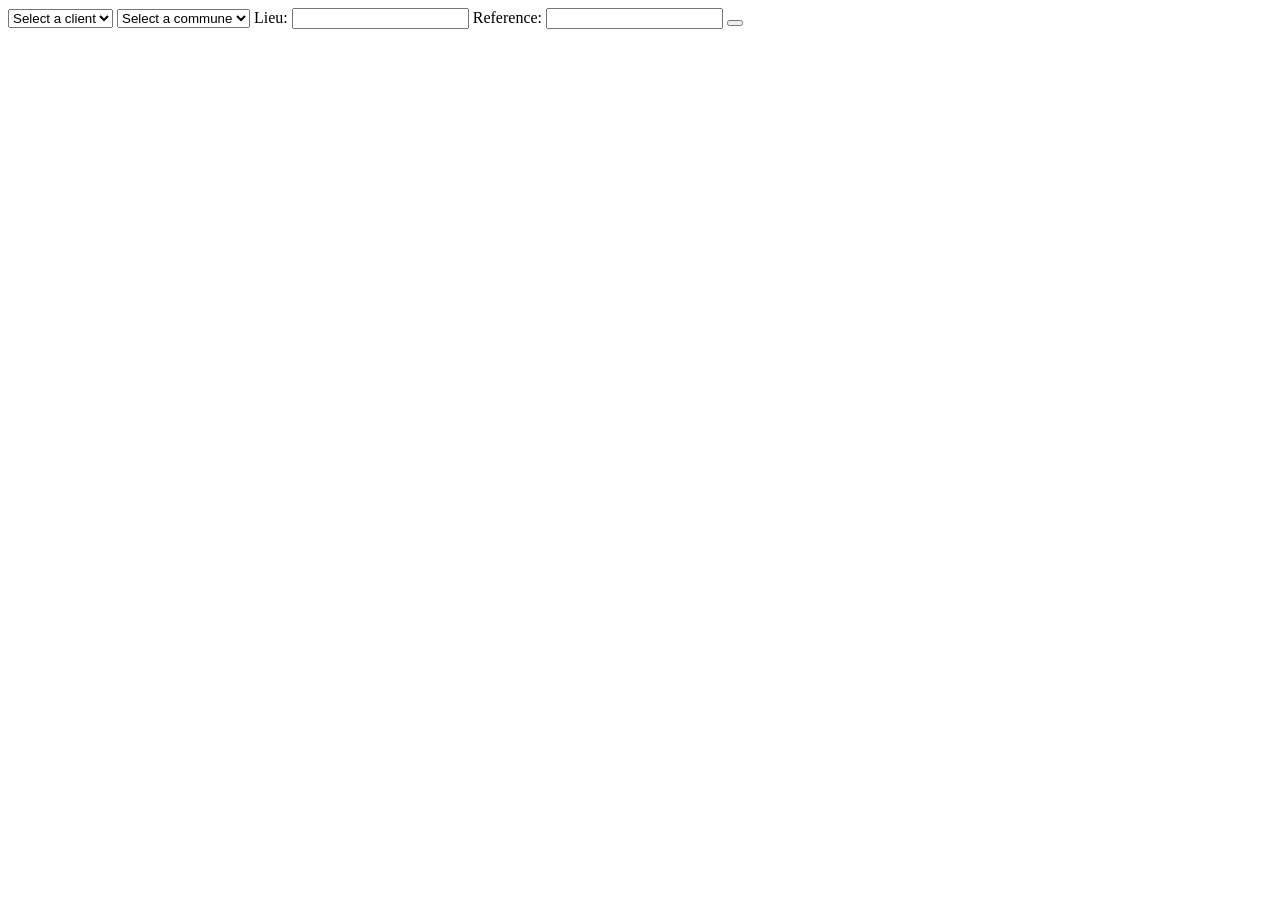
==== src/main/resources/templates/demande/form.html @ f4cbeda7 "create demande" ====
<!DOCTYPE html>
<html lang="en">

<head>
    <meta charset="UTF-8">
    <meta name="viewport" content="width=device-width, initial-scale=1.0">
    <title>Demande - Form</title>
</head>

<body>
    <form th:action="${demande.id != 0} ? @{/demande/edit} : @{/demande/save}" th:object="${demande}" method="post">
        <input type="hidden" th:field="*{id}" />
        <select id="client" th:field="*{client}">
            <option value="">Select a client</option>
            <option th:each="client : ${clients}" th:value="${client.id}" th:text="${client.nom}">
            </option>
        </select>

        <select id="commune" th:field="*{commune}">
            <option value="">Select a commune</option>
            <option th:each="commune : ${communes}" th:value="${commune.id}" th:text="${commune.nom}">
            </option>
        </select>

        <label for="lieu">Lieu:</label>
        <input type="text" id="lieu" th:field="*{lieu}" />

        <label for="reference">Reference:</label>
        <input type="text" id="reference" th:field="*{reference}">

        <button type="submit" th:text="${demande.id != 0} ? 'Edit' : 'Save'">
        </button>
    </form>
</body>

</html>
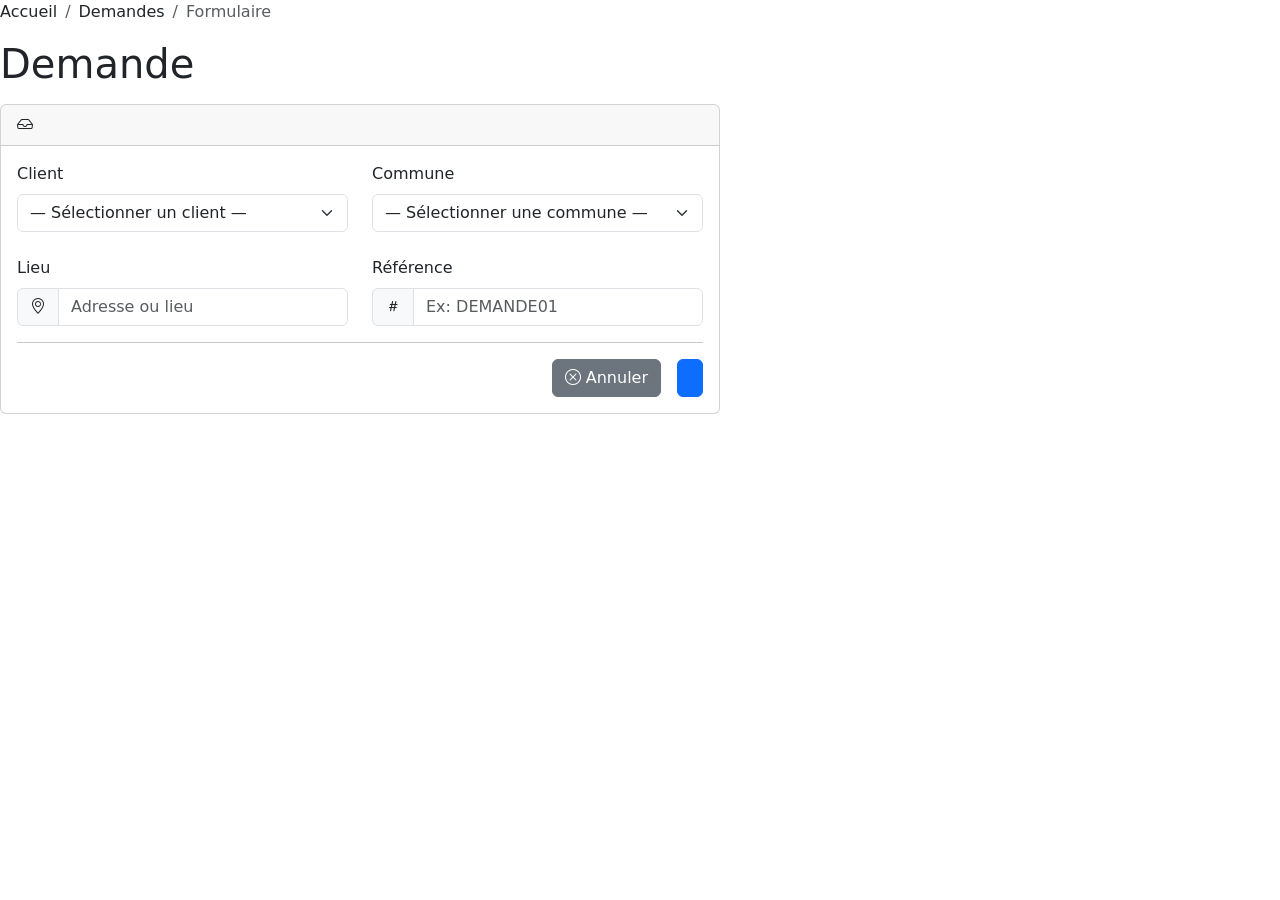
==== commit 219674ef: "DESIGN, html, css, boostrap" ====
--- a/src/main/resources/templates/demande/form.html
+++ b/src/main/resources/templates/demande/form.html
@@ -1,36 +1,123 @@
 <!DOCTYPE html>
-<html lang="en">
+<html xmlns:th="http://www.thymeleaf.org" lang="fr">
 
 <head>
     <meta charset="UTF-8">
     <meta name="viewport" content="width=device-width, initial-scale=1.0">
-    <title>Demande - Form</title>
+    <title th:text="${demande.id != 0} ? 'Éditer la demande — GestioPro' : 'Nouvelle demande — GestioPro'">Demande —
+        GestioPro</title>
+    <link href="https://cdn.jsdelivr.net/npm/bootstrap@5.3.0/dist/css/bootstrap.min.css" rel="stylesheet">
+    <link href="https://cdn.jsdelivr.net/npm/bootstrap-icons@1.10.0/font/bootstrap-icons.css" rel="stylesheet">
+    <link rel="stylesheet" th:href="@{/static/css/app.css}">
 </head>
 
 <body>
-    <form th:action="${demande.id != 0} ? @{/demande/edit} : @{/demande/save}" th:object="${demande}" method="post">
-        <input type="hidden" th:field="*{id}" />
-        <select id="client" th:field="*{client}">
-            <option value="">Select a client</option>
-            <option th:each="client : ${clients}" th:value="${client.id}" th:text="${client.nom}">
-            </option>
-        </select>
 
-        <select id="commune" th:field="*{commune}">
-            <option value="">Select a commune</option>
-            <option th:each="commune : ${communes}" th:value="${commune.id}" th:text="${commune.nom}">
-            </option>
-        </select>
+    <nav th:replace="~{fragments/layout :: navbar('demande')}"></nav>
 
-        <label for="lieu">Lieu:</label>
-        <input type="text" id="lieu" th:field="*{lieu}" />
+    <main class="page-wrapper">
+        <div class="page-container" style="max-width: 720px;">
 
-        <label for="reference">Reference:</label>
-        <input type="text" id="reference" th:field="*{reference}">
+            <div class="page-header fade-up">
+                <div class="page-header-left">
+                    <nav aria-label="breadcrumb">
+                        <ol class="breadcrumb">
+                            <li class="breadcrumb-item"><a th:href="@{/}">Accueil</a></li>
+                            <li class="breadcrumb-item"><a th:href="@{/demande/list}">Demandes</a></li>
+                            <li class="breadcrumb-item active" th:text="${demande.id != 0} ? 'Éditer' : 'Nouvelle'">
+                                Formulaire</li>
+                        </ol>
+                    </nav>
+                    <h1 class="page-title" th:text="${demande.id != 0} ? 'Éditer la demande' : 'Nouvelle demande'">
+                        Demande
+                    </h1>
+                    <p class="page-subtitle"
+                        th:text="${demande.id != 0} ? 'Modifiez les informations de la demande' : 'Renseignez les informations de la nouvelle demande'">
+                    </p>
+                </div>
+            </div>
 
-        <button type="submit" th:text="${demande.id != 0} ? 'Edit' : 'Save'">
-        </button>
-    </form>
+            <div class="card fade-up fade-up-1">
+                <div class="card-header">
+                    <span class="card-header-title">
+                        <i class="bi bi-inbox"></i>
+                        <span
+                            th:text="${demande.id != 0} ? 'Modification #' + ${demande.id} : 'Informations de la demande'"></span>
+                    </span>
+                </div>
+                <div class="card-body">
+                    <form th:action="${demande.id != 0} ? @{/demande/edit} : @{/demande/save}" th:object="${demande}"
+                        method="post">
+                        <input type="hidden" th:field="*{id}" />
+
+                        <div class="row g-4">
+
+                            <div class="col-md-6">
+                                <label for="client" class="form-label">Client</label>
+                                <select id="client" th:field="*{client}" class="form-select">
+                                    <option value="">— Sélectionner un client —</option>
+                                    <option th:each="client : ${clients}" th:value="${client.id}"
+                                        th:text="${client.nom}">
+                                    </option>
+                                </select>
+                            </div>
+
+                            <div class="col-md-6">
+                                <label for="commune" class="form-label">Commune</label>
+                                <select id="commune" th:field="*{commune}" class="form-select">
+                                    <option value="">— Sélectionner une commune —</option>
+                                    <option th:each="commune : ${communes}" th:value="${commune.id}"
+                                        th:text="${commune.nom}">
+                                    </option>
+                                </select>
+                            </div>
+
+                            <!-- Lieu -->
+                            <div class="col-md-6">
+                                <label for="lieu" class="form-label">Lieu</label>
+                                <div class="input-group">
+                                    <span class="input-group-text"><i class="bi bi-geo-alt"></i></span>
+                                    <input type="text" id="lieu" th:field="*{lieu}" class="form-control"
+                                        placeholder="Adresse ou lieu" />
+                                </div>
+                            </div>
+
+                            <!-- Référence -->
+                            <div class="col-md-6">
+                                <label for="reference" class="form-label">Référence</label>
+                                <div class="input-group">
+                                    <span class="input-group-text"><i class="bi bi-hash"></i></span>
+                                    <input type="text" id="reference" th:field="*{reference}" class="form-control"
+                                        placeholder="Ex: DEMANDE01" />
+                                </div>
+                            </div>
+
+                        </div>
+
+                        <hr class="divider">
+
+                        <!-- Actions -->
+                        <div class="d-flex gap-3 justify-content-end">
+                            <a th:href="@{/demande/list}" class="btn btn-secondary">
+                                <i class="bi bi-x-circle"></i> Annuler
+                            </a>
+                            <button type="submit" class="btn btn-primary">
+                                <i th:class="${demande.id != 0} ? 'bi bi-check-circle' : 'bi bi-plus-circle'"></i>
+                                <span
+                                    th:text="${demande.id != 0} ? 'Enregistrer les modifications' : 'Créer la demande'"></span>
+                            </button>
+                        </div>
+
+                    </form>
+                </div>
+            </div>
+
+        </div>
+    </main>
+
+    <footer th:replace="~{fragments/layout :: footer}"></footer>
+
+    <script src="https://cdn.jsdelivr.net/npm/bootstrap@5.3.0/dist/js/bootstrap.bundle.min.js"></script>
 </body>
 
 </html>
